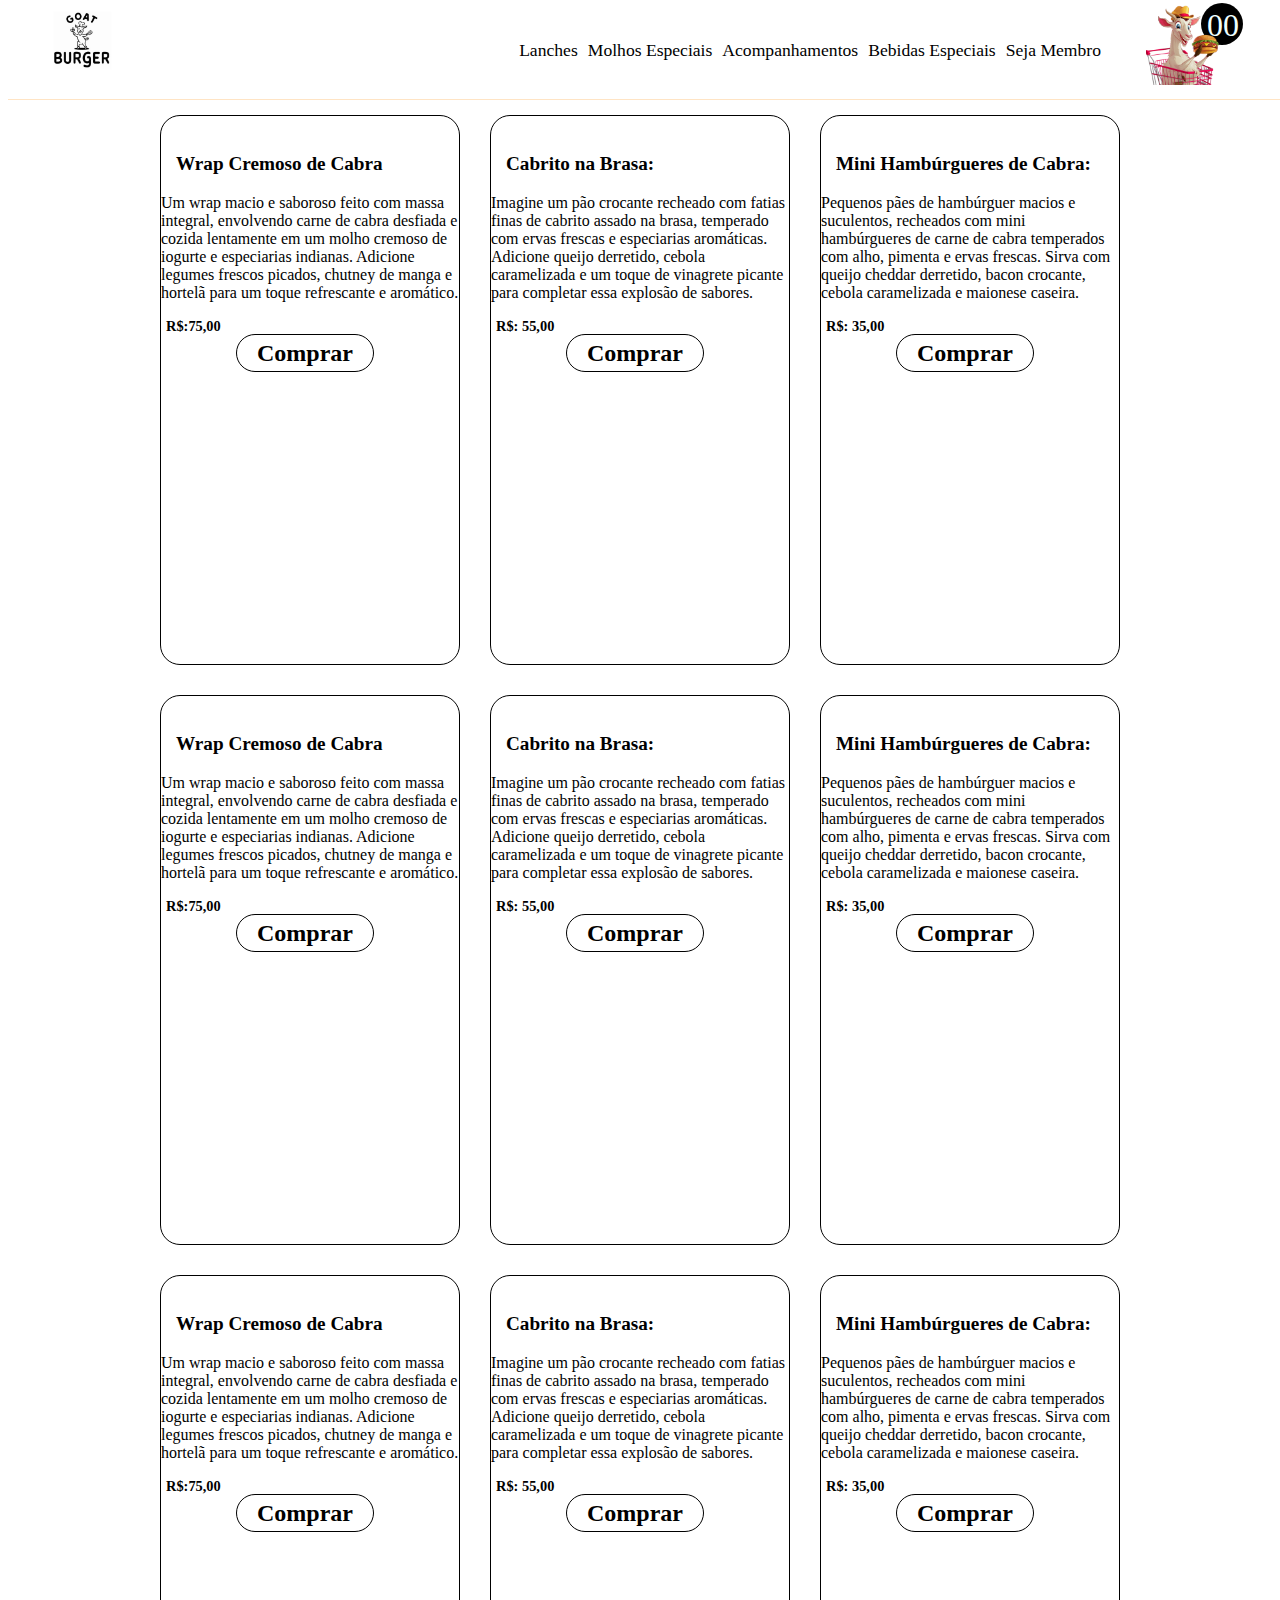
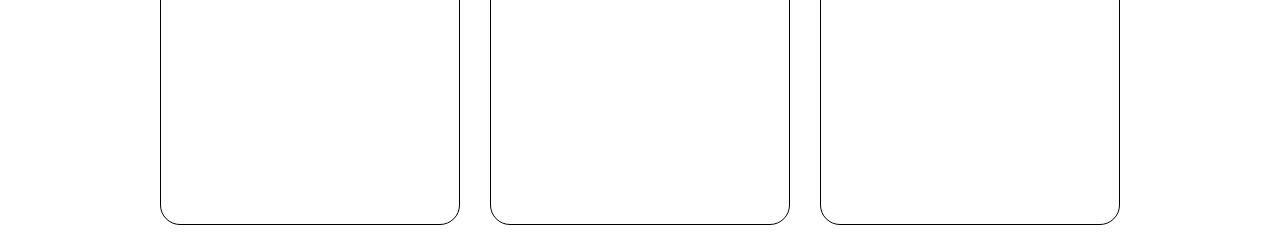
==== trabalho francisco-helen/goatandgoat-burguer/acompanhamentos.html @ 0ab9da14 "Add files via upload" ====
<!DOCTYPE html>
<html lang="en">

<head>
    <meta charset="UTF-8">
    <meta name="viewport" content="width=device-width, initial-scale=1.0">
    <title>Lanches</title>
    <link rel="stylesheet" href="recursos/estilo/estilo.css">
</head>

<body>
    <nav>
        <a href="index.html"><img src="recursos/imagens/mini_logo.png" alt="log"></a>
        <ul>
            <li><a href="lanches.html">Lanches</a></li>
            <li><a href="condimentos.html">Molhos Especiais</a></li>
            <li><a href="acompanhamentos.html">Acompanhamentos</a></li>
            <li><a href="bebidas_especiais.html">Bebidas Especiais</a></li>
            <li><a href="seja_menbro.html">Seja Membro</a></li>
            <li onclick="listarProduto()" id="carrinho"><a href="#" id="abrir_modal"><img src="recursos/imagens/carrinho.png" alt="">  </a></li>
        </ul>
            <div id="qta">
                <span id="mostra_valor" >00</span> 
            </div>
    </nav>

    <section id="lanches">
        <div class="lanches_item">
            <img src="recursos/imagens/lanches/HAMBUGER_RELALISTIC_PHOTO_FROM_TOP_TO_DOWN_AT_451.jpg" alt="">
            <p class="nome_lanche">Wrap Cremoso de Cabra</p>
            <p>Um wrap macio e saboroso feito com massa integral, envolvendo carne de cabra desfiada e cozida lentamente
                em um molho cremoso de iogurte e especiarias indianas. Adicione legumes frescos picados, chutney de
                manga e hortelã para um toque refrescante e aromático.</p>
            <p class="valor_lanche">R$:75,00</p>
            <a onclick="comprar(1,75.00)"   href="#">Comprar</a>
        </div>
        <div class="lanches_item">
            <img src="recursos/imagens/lanches/HAMBUGER_RELALISTIC_PHOTO_FROM_TOP_TO_DOWN_AT_452.jpg" alt="">
            <p class="nome_lanche">Cabrito na Brasa:</p>
            <p class="descricao_lanche">Imagine um pão crocante recheado com fatias finas de cabrito assado na brasa, temperado com ervas frescas
                e especiarias aromáticas. Adicione queijo derretido, cebola caramelizada e um toque de vinagrete picante
                para completar essa explosão de sabores.</p>
            <p class="valor_lanche">R$: 55,00</p>
            <a  onclick="comprar(1, 55.00)" href="#">Comprar</a>
        </div>
        <div class="lanches_item">
            <img src="recursos/imagens/lanches/HAMBUGER_RELALISTIC_PHOTO_FROM_TOP_TO_DOWN_AT_453.jpg" alt="">
            <p class="nome_lanche">Mini Hambúrgueres de Cabra:</p>
            <p>Pequenos pães de hambúrguer macios e suculentos, recheados com mini hambúrgueres de carne de cabra
                temperados com alho, pimenta e ervas frescas. Sirva com queijo cheddar derretido, bacon crocante, cebola
                caramelizada e maionese caseira.</p>
            <p class="valor_lanche">R$: 35,00</p>
            <a  onclick="comprar(1,35.00)" href="#">Comprar</a>
        </div>
        <div class="lanches_item">
            <img src="recursos/imagens/lanches/HAMBUGER_RELALISTIC_PHOTO_FROM_TOP_TO_DOWN_AT_451.jpg" alt="">
            <p class="nome_lanche">Wrap Cremoso de Cabra</p>
            <p>Um wrap macio e saboroso feito com massa integral, envolvendo carne de cabra desfiada e cozida lentamente
                em um molho cremoso de iogurte e especiarias indianas. Adicione legumes frescos picados, chutney de
                manga e hortelã para um toque refrescante e aromático.</p>
            <p class="valor_lanche">R$:75,00</p>
            <a onclick="comprar(1,75.00)"   href="#">Comprar</a>
        </div>
        <div class="lanches_item">
            <img src="recursos/imagens/lanches/HAMBUGER_RELALISTIC_PHOTO_FROM_TOP_TO_DOWN_AT_452.jpg" alt="">
            <p class="nome_lanche">Cabrito na Brasa:</p>
            <p class="descricao_lanche">Imagine um pão crocante recheado com fatias finas de cabrito assado na brasa, temperado com ervas frescas
                e especiarias aromáticas. Adicione queijo derretido, cebola caramelizada e um toque de vinagrete picante
                para completar essa explosão de sabores.</p>
            <p class="valor_lanche">R$: 55,00</p>
            <a  onclick="comprar(1, 55.00)" href="#">Comprar</a>
        </div>
        <div class="lanches_item">
            <img src="recursos/imagens/lanches/HAMBUGER_RELALISTIC_PHOTO_FROM_TOP_TO_DOWN_AT_453.jpg" alt="">
            <p class="nome_lanche">Mini Hambúrgueres de Cabra:</p>
            <p>Pequenos pães de hambúrguer macios e suculentos, recheados com mini hambúrgueres de carne de cabra
                temperados com alho, pimenta e ervas frescas. Sirva com queijo cheddar derretido, bacon crocante, cebola
                caramelizada e maionese caseira.</p>
            <p class="valor_lanche">R$: 35,00</p>
            <a  onclick="comprar(1,35.00)" href="#">Comprar</a>
        </div>
        <div class="lanches_item">
            <img src="recursos/imagens/lanches/HAMBUGER_RELALISTIC_PHOTO_FROM_TOP_TO_DOWN_AT_451.jpg" alt="">
            <p class="nome_lanche">Wrap Cremoso de Cabra</p>
            <p>Um wrap macio e saboroso feito com massa integral, envolvendo carne de cabra desfiada e cozida lentamente
                em um molho cremoso de iogurte e especiarias indianas. Adicione legumes frescos picados, chutney de
                manga e hortelã para um toque refrescante e aromático.</p>
            <p class="valor_lanche">R$:75,00</p>
            <a onclick="comprar(1,75.00)"   href="#">Comprar</a>
        </div>
        <div class="lanches_item">
            <img src="recursos/imagens/lanches/HAMBUGER_RELALISTIC_PHOTO_FROM_TOP_TO_DOWN_AT_452.jpg" alt="">
            <p class="nome_lanche">Cabrito na Brasa:</p>
            <p class="descricao_lanche">Imagine um pão crocante recheado com fatias finas de cabrito assado na brasa, temperado com ervas frescas
                e especiarias aromáticas. Adicione queijo derretido, cebola caramelizada e um toque de vinagrete picante
                para completar essa explosão de sabores.</p>
            <p class="valor_lanche">R$: 55,00</p>
            <a  onclick="comprar(1, 55.00)" href="#">Comprar</a>
        </div>
        <div class="lanches_item">
            <img src="recursos/imagens/lanches/HAMBUGER_RELALISTIC_PHOTO_FROM_TOP_TO_DOWN_AT_453.jpg" alt="">
            <p class="nome_lanche">Mini Hambúrgueres de Cabra:</p>
            <p>Pequenos pães de hambúrguer macios e suculentos, recheados com mini hambúrgueres de carne de cabra
                temperados com alho, pimenta e ervas frescas. Sirva com queijo cheddar derretido, bacon crocante, cebola
                caramelizada e maionese caseira.</p>
            <p class="valor_lanche">R$: 35,00</p>
            <a  onclick="comprar(1,35.00)" href="#">Comprar</a>
        </div>
    </section>
 <script type="text/javascript" src="recursos/js/action_lanches.js"></script>
  <script type="text/javascript" src="recursos/js/model.js"></script>
    <script type="text/javascript" src="recursos/js/trocando_tema.js"></script>
</body>

</html>
---- trabalho francisco-helen/goatandgoat-burguer/recursos/estilo/estilo.css ----
@import url('https://fonts.googleapis.com/css2?family=Open+Sans:ital,wght@0,300..800;1,300..800&display=swap');

*{
    box-sizing: border-box;
    font-family: 'Open Sans' sans-serif;
}

nav{
    border-bottom: 1px solid bisque;
    display: flex;
    width: 100%;
    margin-top: -100px;
    position: fixed;
    background-color: white;
    height: 100px;

}

nav ul{
    display: flex;
    flex-direction: row;
    flex-wrap: wrap;
    justify-content: flex-end;
    margin: 35px 15px 0;
    width: 100%; 
}

nav ul li{
    margin: 5px;
   list-style-type: none;
}

nav ul li a{
    text-decoration: none;
    font-size: 1.1em;
    font-family: Cambria, Cochin, Georgia, Times, 'Times New Roman', serif;  
    color: black;
}

nav img{
    width: 80px;
    margin-left: 35px;
}

nav span{
    position: relative;
    color: azure;
    font-size: 2em;
    right: 15px;
    bottom: 17px;
}

#qta{
    width: 33px;
    height: 33px;
    padding: 21px;
    background-color: black;
    border-radius: 50px;
    position: relative;
    right: 45px;
    top: 3px;
    z-index: -1;
}
 
 nav ul li img{
    width: 40x;
    margin-top: -35px;
 }

#secao{
    display: flex; 
    margin-top: 100px; 
    flex-wrap: wrap;
}

#secao section{
    width: 350px;
    margin: 0 auto;
}


#secao section p{
    margin: 2px;
}


#secao:nth-child(1) img{
    width: 350px;
}

#secao:nth-child(2) img{
    width: 350px;
}

#secao section button{
    width: 300px;
    padding: 15px;
    margin: 10px 27px;
    border-radius: 20px;
    border: none;
    font-size: 2em;
    color: white;
	background-color:black;
}
/*-----carrossel------*/
.container_par{
   display: flex;
   transition: transform 0.5s ease-in-out;
   transform: translateX(0);
}

/*-----relógio------------*/
#relogio{
    display: flex;
    align-items: center;
    justify-content: space-around;
    border: 1px solid black;
    width: 98%;
    margin: 0 auto;
    padding: 5px;
}

#relogio div{
    display: flex;
    flex-direction: column;
    align-items: center;
}

#relogio span{
    font-weight: bolder;
    font-size: 40px;
}
#relogio .tempo{
    font-size: 10px;
}

/*-------lanches---------*/

#lanches{
    display: flex;
    flex-direction: row;
    flex-wrap: wrap;
    justify-content: center;
    margin-top: 100px;
}

.lanches_item{
    margin: 15px;
    border: 1px solid black;
    border-radius: 20px 20px 20px 20px;
    width: 300px;
    height: 550px;
    
}

#lanches img{
    width: 300px;
    border-radius: 20px 20px 0 0;
}

.lanches_item .nome_lanche{
    font-weight: 600;
    font-size: 1.2em;
    margin-left: 15px;
    width: 95%;
  
}

.lanches_item .valor_lanche{
    margin: 5px;
    font-size: 0.9em;
    font-weight: 600;
}

.lanches_item a{
    text-decoration: none;
    margin-left: 75px;
    padding: 5px 20px;
    border: 1px solid black;
    font-size: 1.5em;
    border-radius: 20px;
    color: black;
    font-weight: 600;
    display: inline;
}

.lanches_item a:hover{

    color: #dc920d;
}

/*-----------menbros-------*/
#menbro{
    display: flex;
    margin-top: 100px;
    
}

#menbro #menbros{
    display: flex;
    flex-direction: row;
    flex-wrap: wrap;
    justify-content: center;
    background-color: black;
    width: 50%;
    height: 560px;

}

#menbros img{
     border-radius: 50%;
     width: 80px;
     height: 80px;
     border: 3px solid white;
     margin: 5px;
  
    
}
#menbros img:hover{
    border: 3px solid#dc920d;
}

#menbro #form{
    width: 50%;
    margin: 20px;
    border: 3px solid black;
    border-radius: 15px;
}
#menbro #form label,input{
    display: block;
    margin:  7px;
    padding: 7px;
    border: none;
}
input[type="text"]:focus{
    outline: none;
  
}
#menbro #form input[type="text"]{
    width: 93%;
    border-bottom: 1px solid #ccc;
}

#menbro #form input[type="button"]{
    border-radius: 15px;
    margin-top: 25px;
    margin-left: 150px;
    padding: 25px ;
    border: 3px solid black;
    font-size: 1.3em;
    background-color: white;

}

#menbro #form input:hover{
    color:  #dc920d;
}

/*-------------fim menbros---------------*/


/*------------modal------------------*/
#fade{
    position: fixed;
    top:0;
    left: 0;
    width: 100%;
    height: 100%;
    background-color: rgba(0,0,0,0.6);
    z-index: 5;
}

#modal{
    position: fixed;
    left: 50%;
    top: 50%;
    transform: translate(-50%,-50%);
    background-color: #fff;
    z-index: 10;
    width: 500px; 
    max-width: 90%;
    padding: 1.2rem;
    border-radius: 0.5rem;
}

#fade,
#modal{
    transition: 0.5s;
    opacity: 1;
    pointer-events: all;
}

#modal_cabecalho, #modal_rodape{
    display: flex;
    justify-content: space-between;
    align-items: center;
     
}

#modal_cabecalho{
    border-bottom: 1px solid bisque;   
    margin-bottom: 1rem;
    padding-bottom: 1rem;
}

#modal_rodape{
    border-top: 1px solid bisque;   
    margin-top: 1rem;
    padding-top: 1rem; 
}

#modal_cabecalho h1{
    margin-bottom: 1rem;
}
#modal_cabecalho span{
    margin-bottom: 1rem;
    font-size: 1.3rem;
    color:rgba(0,0,0,0.3);
    transition: 0.4s;
    cursor: pointer;
}

#modal_cabecalho span:hover{
    margin-bottom: 1rem;
    color:#888 ;
}

#modal_rodape button{
    padding: .6rem 1.2rem;
    background-color: #888;
    color: #fff;
    border:none;
    border-radius: 20px;
    cursor: pointer;
    opacity: 0.7;
    font-size: 1rem;
    transition: 0.4s;
} 

#modal_rodape button:nth-child(1){
    background-color: #dc920d;
}

#modal_rodape button:hover{
    opacity: 1;
    color: black;
    font-size: 1.1rem;
    padding: .5rem 1.1rem;
}
#fade.hide, 
#modal.hide{
    opacity: 0;
    z-index: -5;
    pointer-events: none;
} 
/*---------fim modal-----------*/

/*---------pagamentos------------*/

#pagar_cartao{
    display: flex;
    width: 100%;
    justify-content: space-between;
    align-items: center;
    height: 50px;
    padding: 20px;
    margin-top: 15px;
}

#pagar_cartao img{
    width: 80px;
}

#pagamentos{
    display: flex;
    width: 100%;
    padding: 5px;
    justify-content: space-between;
    align-items: center;

}

#pagamentos #cartao,
#pagamentos #detalhes{
    padding: 20px;
    border : 1px solid #888;
    border-radius: 15px;
}

#pagamentos #cartao{
    width: 600px;
}

#pagamentos #cartao #selecione_cartao{
    display: flex;
    justify-content: space-around;
  
}
#pagamentos #cartao #selecione_bandeira{
    display: flex;
    justify-content: space-between;
    padding: 5px;
}

#pagamentos #cartao img{
    width: 80px;
    height: 60px;
}
/*-----------trocando tema ----------------------*/
.tema_escuro{
    background-color: #263238;
    color: #fff;
}

input[type="checkbox"]{
    display: none;
}

.tema{
    width: 16px;
    margin: 0;
    cursor: pointer;
}
#lua{
   display: none; 
}

.tema_escuro #lua{
    display: block;
}

.tema_escuro #sol{
    display: none;
}

.tema_escuro #secao section button{
	color: black;
	background-color:white;
	
}
.tema_escuro nav{
	
	background-color: #263238;
	
}
.tema_escuro nav ul li a{
	
	color:white;
}

/*----------------------------------------------------*/
/*-------fim  pagamentos----------*/

/*----------meida querys---------------*/

@media(max-width:900px){
    nav{
        display: block;
        height: 150px;
    }

    nav ul{
        margin: 5px 5px 0;
    }
    
    nav img{
        margin: 0 0  0 50%;
    }

    nav ul li a img{
      width: 50px;
      margin-left: 2px;
    }     
    
    #qta{
        left: 740px;
        top: -70px;
        z-index: -1;
    }
    
}

 @media(max-width:450px){
    nav img{
        margin: 0 0  0 40%;
    }
    
    nav ul{
        margin: 5px 1px 0;
        justify-content: center;
    }

    #secao section:nth-child(1){
       margin-top: 50px;
    }
 
}
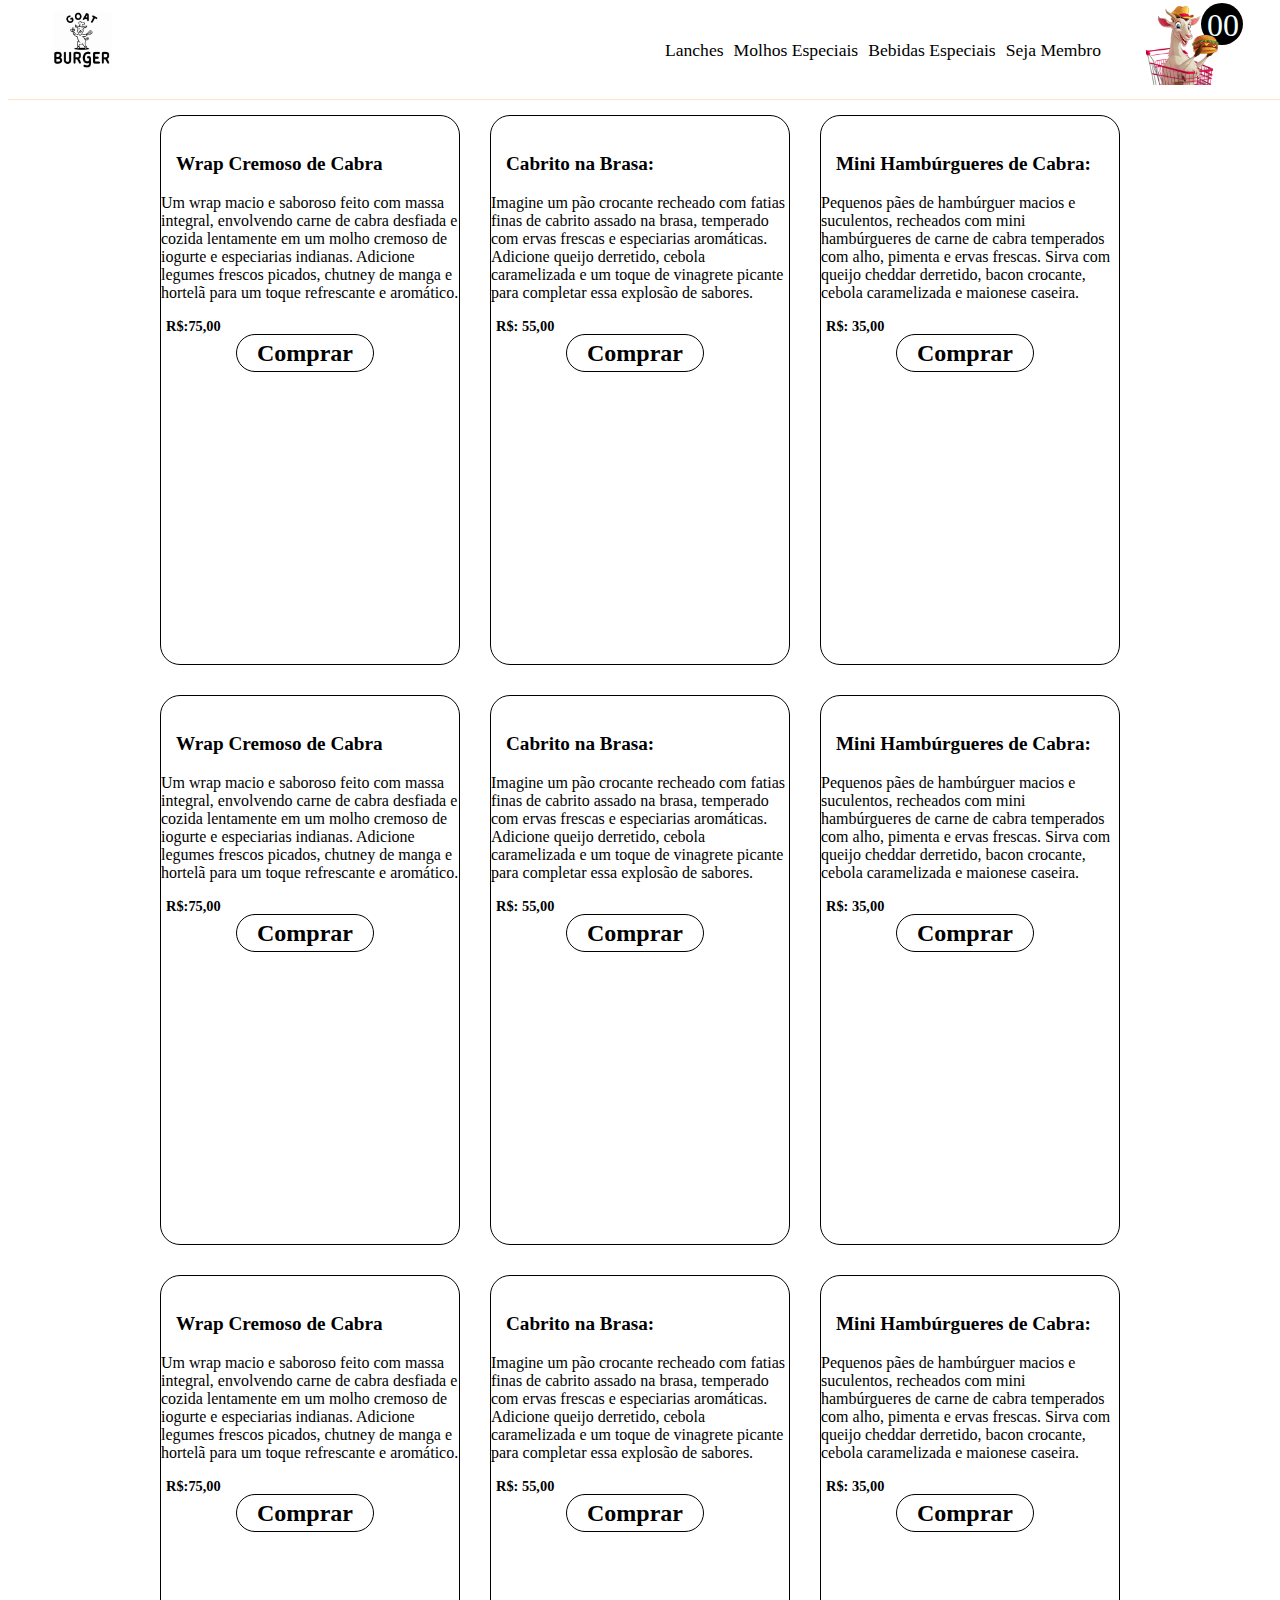
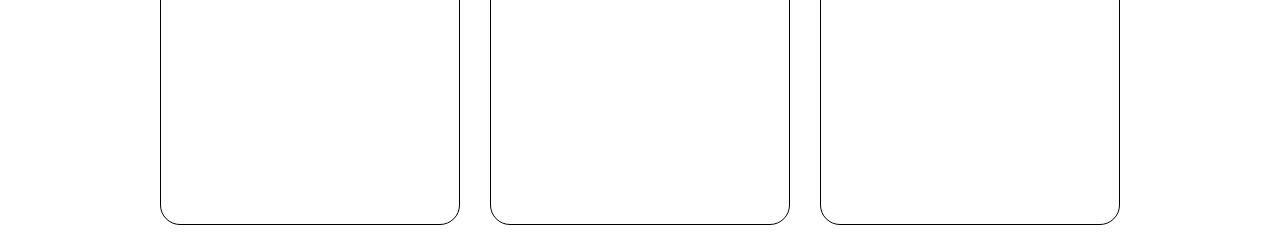
==== commit 42be68c2: "Add files via upload" ====
--- a/trabalho francisco-helen/goatandgoat-burguer/acompanhamentos.html
+++ b/trabalho francisco-helen/goatandgoat-burguer/acompanhamentos.html
@@ -14,7 +14,7 @@
         <ul>
             <li><a href="lanches.html">Lanches</a></li>
             <li><a href="condimentos.html">Molhos Especiais</a></li>
-            <li><a href="acompanhamentos.html">Acompanhamentos</a></li>
+            <!--<li><a href="acompanhamentos.html">Acompanhamentos</a></li>-->
             <li><a href="bebidas_especiais.html">Bebidas Especiais</a></li>
             <li><a href="seja_menbro.html">Seja Membro</a></li>
             <li onclick="listarProduto()" id="carrinho"><a href="#" id="abrir_modal"><img src="recursos/imagens/carrinho.png" alt="">  </a></li>
--- a/trabalho francisco-helen/goatandgoat-burguer/recursos/estilo/estilo.css
+++ b/trabalho francisco-helen/goatandgoat-burguer/recursos/estilo/estilo.css
@@ -198,12 +198,12 @@
 
 #menbro #menbros{
     display: flex;
-    flex-direction: row;
+    flex-direction: rows;
     flex-wrap: wrap;
     justify-content: center;
     background-color: black;
     width: 50%;
-    height: 560px;
+    height:60px;
 
 }
 
